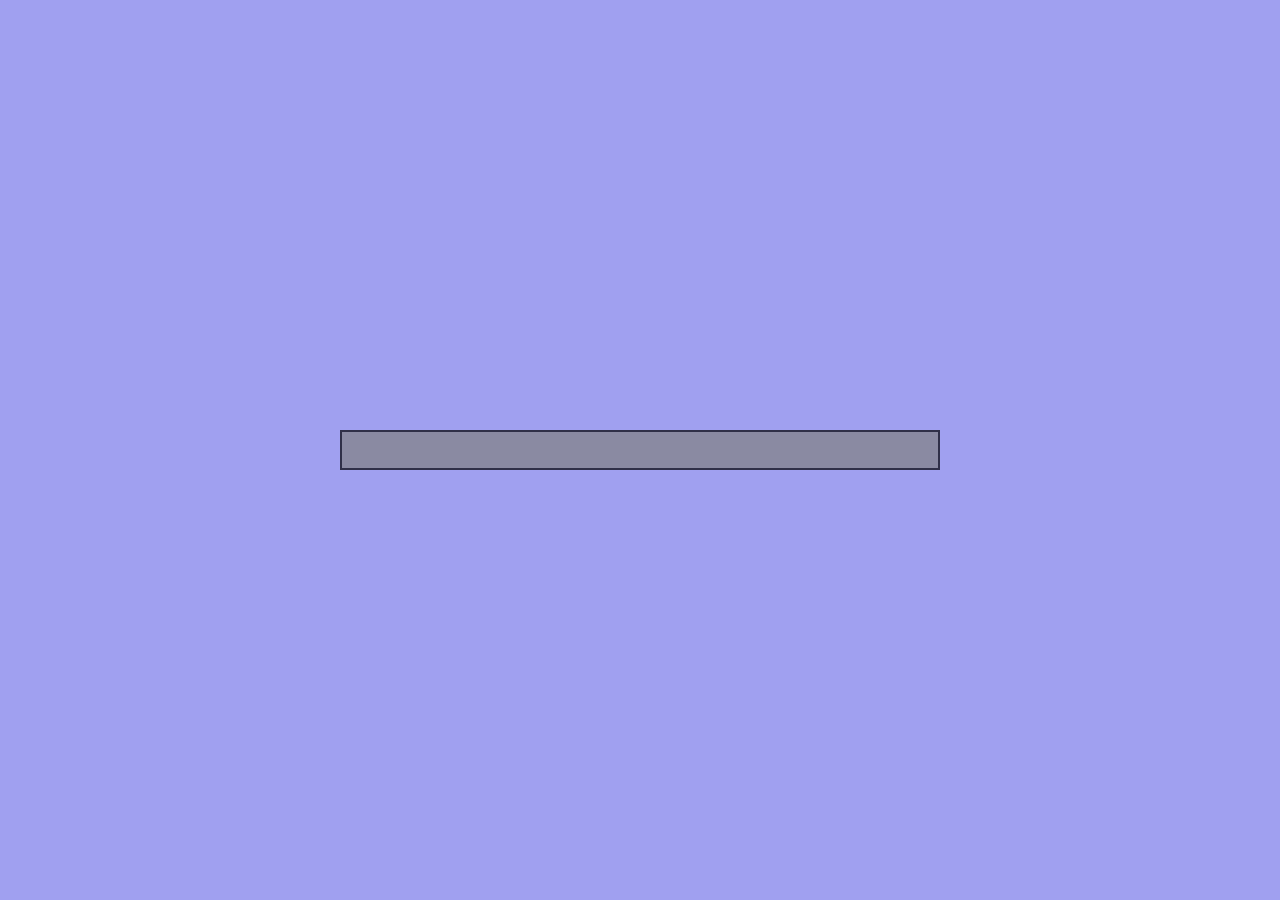
==== index.html @ 57dc6837 "First release" ====
<!DOCTYPE html>
<html>
  <head>
    <meta charset="UTF-8">
    <meta name="viewport" content="width=device-width, initial-scale=1">
    <link href="css/style.css" rel="stylesheet" type="text/css">
  </head>
  <body>
    <div id="app"><div class='infinitelives-spinner infinitelives-spinner-vertical-center'></div></div>
    <script src="js/compiled/cloud_fighter.js" type="text/javascript"></script>
  </body>
</html>
---- css/style.css ----
/* some style */


body, html {
  background-color: #a0a0f0;
}

/* infinite lives loader */

.infinitelives-spinner {
  width: 112px;
  height: 96px;
  background-size: 112px 96px;
  margin-left: auto;
  margin-right: auto;
  animation: infinitelives-heartbeat 1.3s ease 0s infinite normal none running;
  background-image: url([data-uri]);
}
@-webkit-keyframes infinitelives-heartbeat {
  0% { opacity: 0.7;
       transform: scale(1);}
  5% { opacity: 1;
       transform: scale(1.2);}
  25% { opacity: 0.7;
        transform: scale(1);}
  32% { opacity: 1;
        transform: scale(1.2);}
  100% { opacity: 0.5;
         transform: scale(0.95);}
}
@keyframes infinitelives-heartbeat {
  0% { opacity: 0.7;
       transform: scale(1);}
  5% { opacity: 1;
       transform: scale(1.2);}
  25% { opacity: 0.7;
        transform: scale(1);}
  32% { opacity: 1;
        transform: scale(1.2);}
  100% { opacity: 0.5;
         transform: scale(0.95);}
}
/* this is optional */
.infinitelives-spinner-vertical-center {
  position: absolute;
  left: 50%;
  top: 50%;
  margin-left: -56px;
  margin-top: -48px;
}
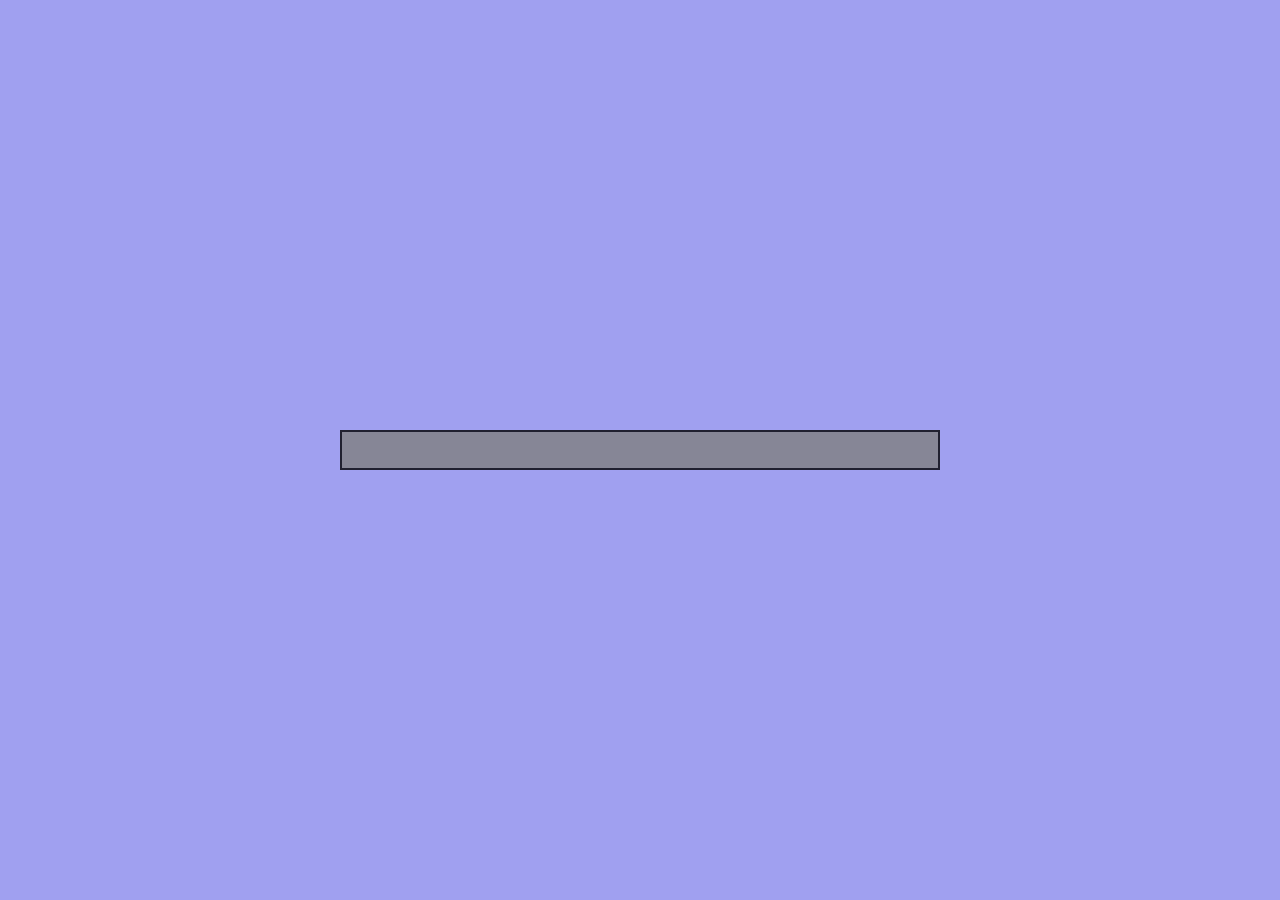
==== commit eaefb7ba: "new release" ====
--- a/index.html
+++ b/index.html
@@ -5,7 +5,8 @@
     <meta name="viewport" content="width=device-width, initial-scale=1">
     <link href="css/style.css" rel="stylesheet" type="text/css">
   </head>
-  <body>
+  <!-- itch.io wont receive keyboard focus: https://github.com/itchio/itch.io/issues/112 -->
+  <body onmouseenter="window.focus();" onmousemove="window.focus();">
     <div id="app"><div class='infinitelives-spinner infinitelives-spinner-vertical-center'></div></div>
     <script src="js/compiled/cloud_fighter.js" type="text/javascript"></script>
   </body>
--- a/css/style.css
+++ b/css/style.css
@@ -14,7 +14,7 @@
   margin-left: auto;
   margin-right: auto;
   animation: infinitelives-heartbeat 1.3s ease 0s infinite normal none running;
-  background-image: url([data-uri]);
+  background-image: url([data-uri]);
 }
 @-webkit-keyframes infinitelives-heartbeat {
   0% { opacity: 0.7;
